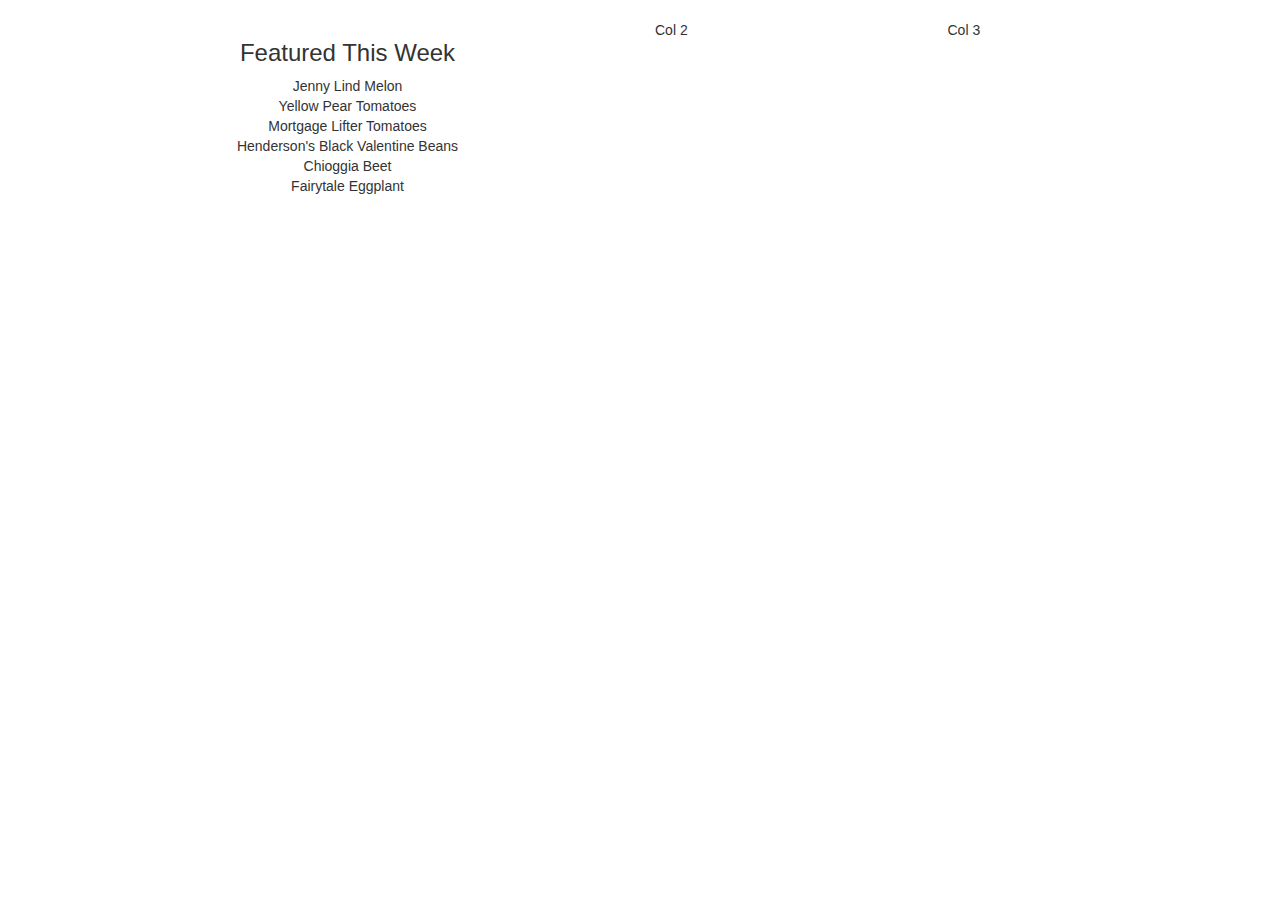
==== index.html @ 07635699 "In progress..." ====
<!DOCTYPE html>
<html lang="en">

<head>
    <meta charset="utf-8">
    <meta http-equiv="X-UA-Compatible" content="IE=edge">
    <meta name="viewport" content="width=device-width, initial-scale=1">
    <!-- The above 3 meta tags *must* come first in the head; any other head content must come *after* these tags -->
    <title>Mrs. B's Veggies</title>

    <!-- Bootstrap CSS File -->
    <link rel="stylesheet" href="https://maxcdn.bootstrapcdn.com/bootstrap/3.3.5/css/bootstrap.min.css">

    <!-- HTML5 shim and Respond.js for IE8 support of HTML5 elements and media queries -->
    <!-- WARNING: Respond.js doesn't work if you view the page via file:// -->
    <!--[if lt IE 9]>
      <script src="https://oss.maxcdn.com/html5shiv/3.7.2/html5shiv.min.js"></script>
      <script src="https://oss.maxcdn.com/respond/1.4.2/respond.min.js"></script>
    <![endif]-->
</head>

<body>
    <div class="container">
        <h1> </h1>

        <div class="row">
            <div class="col-sm-12 col-md-6">
                <h3 class="text-center">Featured This Week</h3>
                <ul class="list-unstyled text-center">
                    <li>Jenny Lind Melon</li>
                    <li>Yellow Pear Tomatoes</li>
                    <li>Mortgage Lifter Tomatoes</li>
                    <li>Henderson's Black Valentine Beans</li>
                    <li>Chioggia Beet</li>
                    <li>Fairytale Eggplant</li>
                </ul>
            </div>
            <div class="col-sm-6 col-md-3"> Col 2 </div>
            <div class="col-sm-6 col-md-3"> Col 3 </div>
        </div>


    </div>
    <!-- jQuery (necessary for Bootstrap's JavaScript plugins) -->
    <script src="https://ajax.googleapis.com/ajax/libs/jquery/1.11.3/jquery.min.js"></script>

    <!-- Bootstrap JavaScript -->
    <script src="https://maxcdn.bootstrapcdn.com/bootstrap/3.3.5/js/bootstrap.min.js"></script>
</body>

</html>
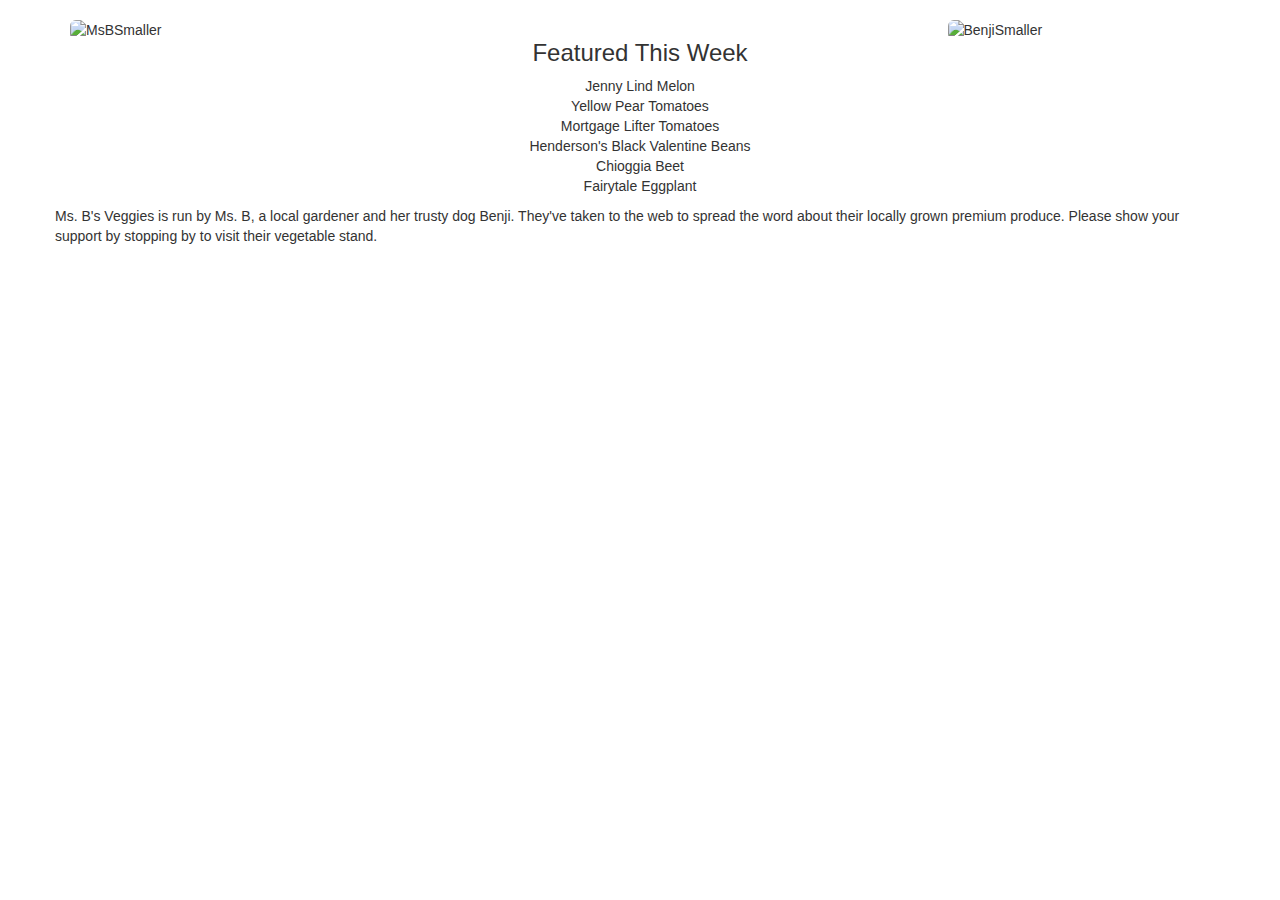
==== commit ad4141f9: "In Progress 2..." ====
--- a/index.html
+++ b/index.html
@@ -24,7 +24,7 @@
         <h1> </h1>
 
         <div class="row">
-            <div class="col-sm-12 col-md-6">
+            <div class="col-sm-12 col-md-push-3 col-md-6">
                 <h3 class="text-center">Featured This Week</h3>
                 <ul class="list-unstyled text-center">
                     <li>Jenny Lind Melon</li>
@@ -35,10 +35,18 @@
                     <li>Fairytale Eggplant</li>
                 </ul>
             </div>
-            <div class="col-sm-6 col-md-3"> Col 2 </div>
-            <div class="col-sm-6 col-md-3"> Col 3 </div>
+            <div class="col-xs-6 col-md-pull-6 col-md-3">
+                <img src="images/MsBSmaller.jpg" class="img-responsive center-block img-rounded" alt="MsBSmaller">
+            </div>
+            <div class="col-xs-6 col-md-3">
+                <img src="images/BenjiSmaller.jpg" class="img-responsive center-block img-rounded" alt="BenjiSmaller">
+            </div>
         </div>
-
+        
+        <div class="row">
+                    Ms. B's Veggies is run by Ms. B, a local gardener and her trusty dog Benji. They've taken to the web to spread the word about their locally grown premium produce. Please show your support by stopping by to visit their vegetable stand.
+        </div>
+        
 
     </div>
     <!-- jQuery (necessary for Bootstrap's JavaScript plugins) -->
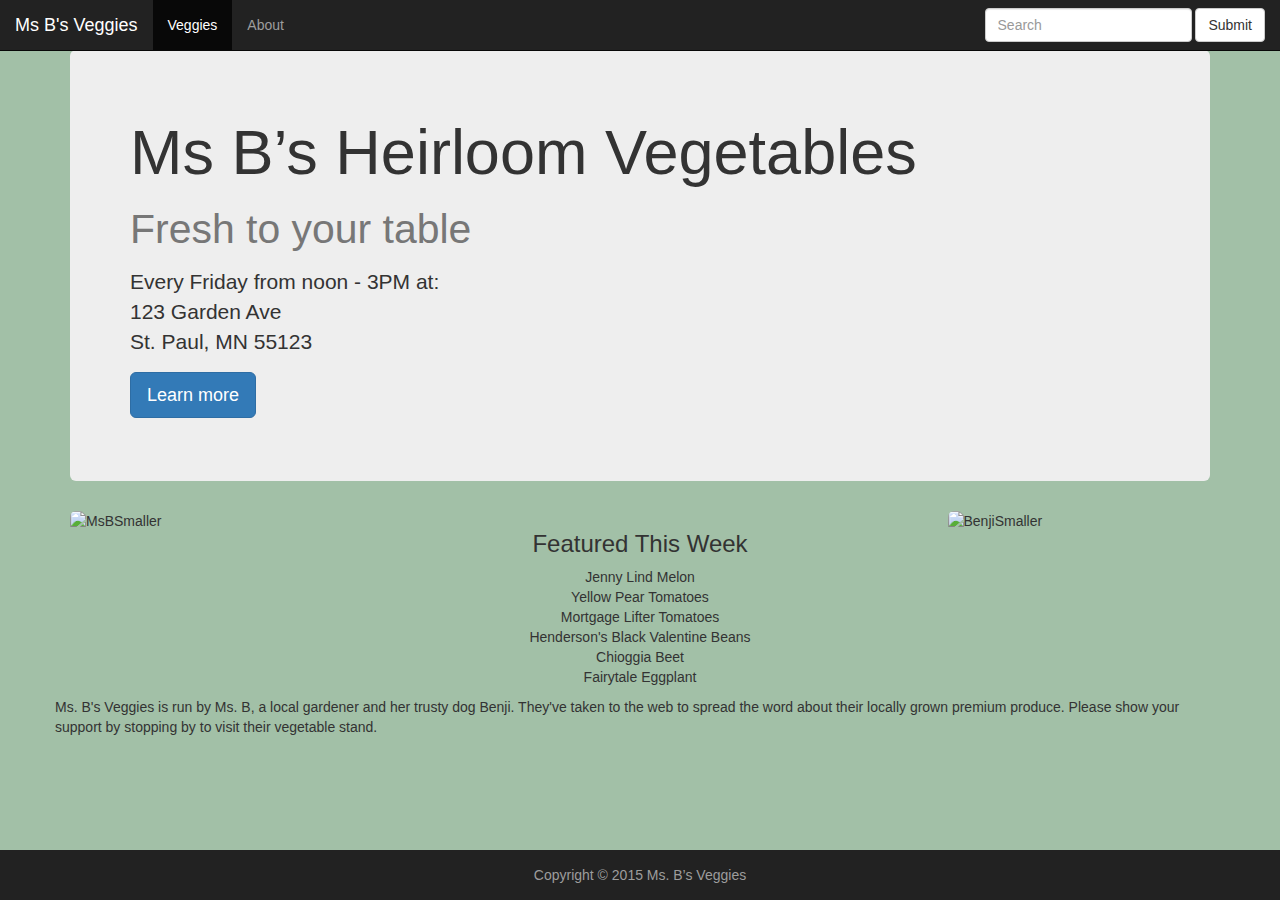
==== commit 4da211a4: "Updated" ====
--- a/index.html
+++ b/index.html
@@ -10,6 +10,7 @@
 
     <!-- Bootstrap CSS File -->
     <link rel="stylesheet" href="https://maxcdn.bootstrapcdn.com/bootstrap/3.3.5/css/bootstrap.min.css">
+    <link rel="stylesheet" href="styles.css">
 
     <!-- HTML5 shim and Respond.js for IE8 support of HTML5 elements and media queries -->
     <!-- WARNING: Respond.js doesn't work if you view the page via file:// -->
@@ -19,9 +20,47 @@
     <![endif]-->
 </head>
 
+<nav class="navbar navbar-default navbar-fixed-top navbar-inverse">
+  <div class="container-fluid">
+    <!-- Brand and toggle get grouped for better mobile display -->
+    <div class="navbar-header">
+      <button type="button" class="navbar-toggle collapsed" data-toggle="collapse" data-target="#bs-example-navbar-collapse-1" aria-expanded="false">
+        <span class="sr-only">Toggle navigation</span>
+        <span class="icon-bar"></span>
+        <span class="icon-bar"></span>
+        <span class="icon-bar"></span>
+      </button>
+      <a class="navbar-brand" href="index.html">Ms B's Veggies</a>
+    </div>
+
+    <!-- Collect the nav links, forms, and other content for toggling -->
+    <div class="collapse navbar-collapse" id="bs-example-navbar-collapse-1">
+      <ul class="nav navbar-nav">
+        <li class="active"><a href="#">Veggies <span class="sr-only">(current)</span></a></li>
+        <li><a href="#">About</a></li>
+      </ul>
+      <form class="navbar-form navbar-right" role="search">
+        <div class="form-group">
+          <input type="text" class="form-control" placeholder="Search">
+        </div>
+        <button type="submit" class="btn btn-default">Submit</button>
+      </form>
+    </div><!-- /.navbar-collapse -->
+  </div><!-- /.container-fluid -->
+</nav>
+    
 <body>
     <div class="container">
-        <h1> </h1>
+        
+        
+        <div class="jumbotron">
+            <h1>Ms B’s Heirloom Vegetables<br>
+            <small>Fresh to your table</small></h1>
+            <p>Every Friday from noon - 3PM at:<br>
+               123 Garden Ave<br>
+               St. Paul, MN 55123</p>
+            <p><a class="btn btn-primary btn-lg" href="#" role="button">Learn more</a></p>
+        </div>
 
         <div class="row">
             <div class="col-sm-12 col-md-push-3 col-md-6">
@@ -44,11 +83,18 @@
         </div>
         
         <div class="row">
-                    Ms. B's Veggies is run by Ms. B, a local gardener and her trusty dog Benji. They've taken to the web to spread the word about their locally grown premium produce. Please show your support by stopping by to visit their vegetable stand.
+            <p>Ms. B's Veggies is run by Ms. B, a local gardener and her trusty dog Benji. They've taken to the web to spread the word about their locally grown premium produce. Please show your support by stopping by to visit their vegetable stand.</p>
         </div>
         
 
     </div>
+    
+    <footer>
+        <div class="container">
+        Copyright © 2015 Ms. B’s Veggies
+        </div>    
+    </footer>
+    
     <!-- jQuery (necessary for Bootstrap's JavaScript plugins) -->
     <script src="https://ajax.googleapis.com/ajax/libs/jquery/1.11.3/jquery.min.js"></script>
 
--- a/styles.css
+++ b/styles.css
@@ -0,0 +1,25 @@
+html {
+   /* Needed to fix footer at bottom of browser */
+   position: relative;
+   min-height: 100%;
+}
+
+body {
+   /* Move down content because of fixed navbar at top */
+   padding-top: 50px;
+   /* Set margin bottom allow for footer height */
+   margin-bottom: 50px;
+    background-image: url(tartan.jpg);
+    background-color: #A2C0A7;
+}
+
+footer {
+   position: fixed;
+   bottom: 0;
+   height: 50px;
+   width: 100%;
+   background-color: #222222;
+   color: #9d9d9d;
+   text-align: center;
+   padding: 15px;
+}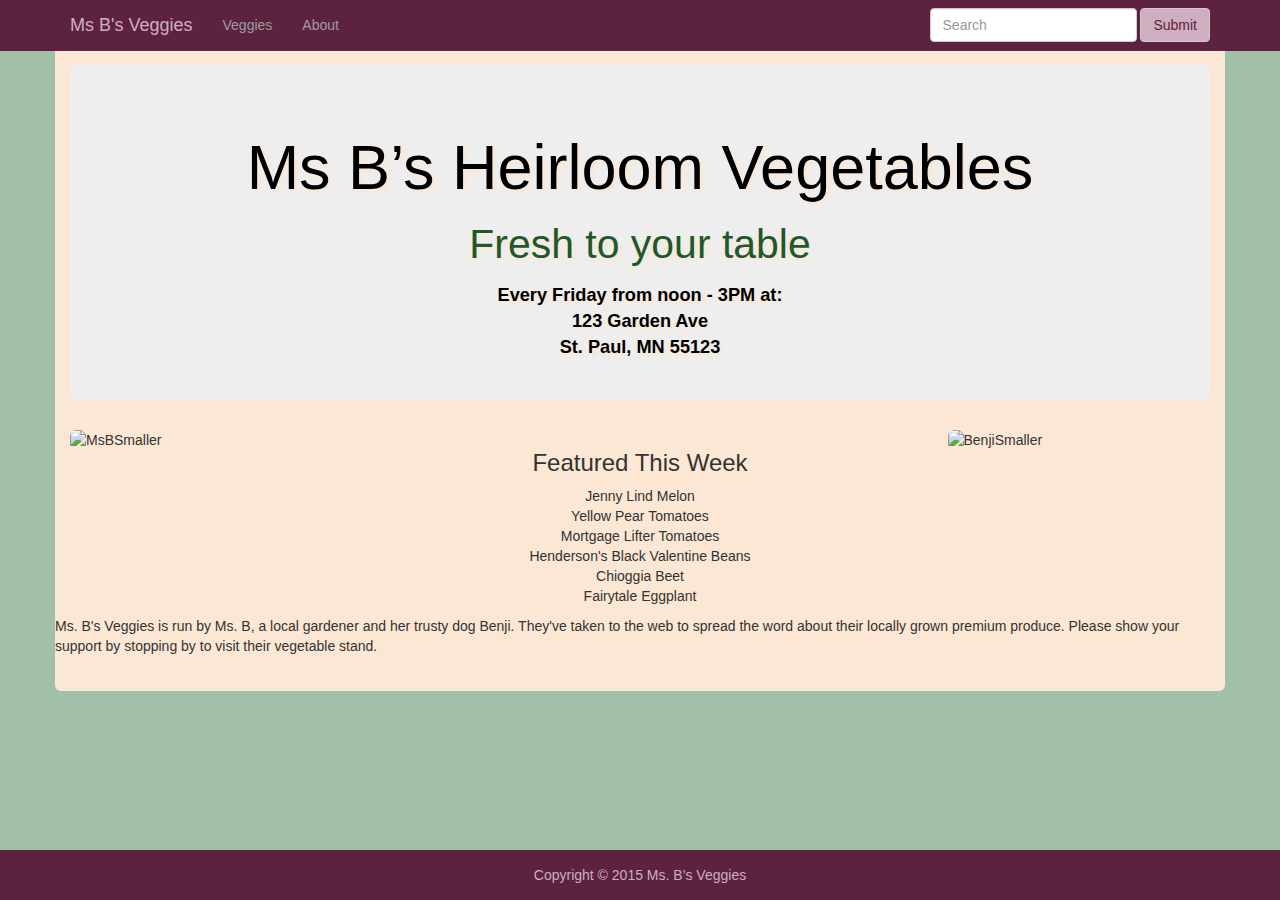
==== commit 3faacad0: "Updated" ====
--- a/index.html
+++ b/index.html
@@ -20,46 +20,49 @@
     <![endif]-->
 </head>
 
-<nav class="navbar navbar-default navbar-fixed-top navbar-inverse">
-  <div class="container-fluid">
-    <!-- Brand and toggle get grouped for better mobile display -->
-    <div class="navbar-header">
-      <button type="button" class="navbar-toggle collapsed" data-toggle="collapse" data-target="#bs-example-navbar-collapse-1" aria-expanded="false">
-        <span class="sr-only">Toggle navigation</span>
-        <span class="icon-bar"></span>
-        <span class="icon-bar"></span>
-        <span class="icon-bar"></span>
-      </button>
-      <a class="navbar-brand" href="index.html">Ms B's Veggies</a>
-    </div>
 
-    <!-- Collect the nav links, forms, and other content for toggling -->
-    <div class="collapse navbar-collapse" id="bs-example-navbar-collapse-1">
-      <ul class="nav navbar-nav">
-        <li class="active"><a href="#">Veggies <span class="sr-only">(current)</span></a></li>
-        <li><a href="#">About</a></li>
-      </ul>
-      <form class="navbar-form navbar-right" role="search">
-        <div class="form-group">
-          <input type="text" class="form-control" placeholder="Search">
+
+<body>
+
+    <nav class="navbar navbar-default navbar-fixed-top navbar-inverse">
+        <div class="container">
+            <!-- Brand and toggle get grouped for better mobile display -->
+            <div class="navbar-header">
+                <button type="button" class="navbar-toggle collapsed" data-toggle="collapse" data-target="#bs-example-navbar-collapse-1" aria-expanded="false">
+                    <span class="sr-only">Toggle navigation</span>
+                    <span class="icon-bar"></span>
+                    <span class="icon-bar"></span>
+                    <span class="icon-bar"></span>
+                </button>
+                <a class="navbar-brand" href="index.html">Ms B's Veggies</a>
+            </div>
+
+            <!-- Collect the nav links, forms, and other content for toggling -->
+            <div class="collapse navbar-collapse" id="bs-example-navbar-collapse-1">
+                <ul class="nav navbar-nav">
+                    <li><a href="#">Veggies</a></li>
+                    <li><a href="#">About</a></li>
+                </ul>
+                <form class="navbar-form navbar-right" role="search">
+                    <div class="form-group">
+                        <input type="text" class="form-control" placeholder="Search">
+                    </div>
+                    <button type="submit" class="btn btn-default">Submit</button>
+                </form>
+            </div>
+            <!-- /.navbar-collapse -->
         </div>
-        <button type="submit" class="btn btn-default">Submit</button>
-      </form>
-    </div><!-- /.navbar-collapse -->
-  </div><!-- /.container-fluid -->
-</nav>
-    
-<body>
-    <div class="container">
-        
-        
+        <!-- /.container-fluid -->
+    </nav>
+    <div class="container" id="main">
+
+
         <div class="jumbotron">
             <h1>Ms B’s Heirloom Vegetables<br>
             <small>Fresh to your table</small></h1>
-            <p>Every Friday from noon - 3PM at:<br>
-               123 Garden Ave<br>
-               St. Paul, MN 55123</p>
-            <p><a class="btn btn-primary btn-lg" href="#" role="button">Learn more</a></p>
+            <p>Every Friday from noon - 3PM at:
+                <br> 123 Garden Ave
+                <br> St. Paul, MN 55123</p>
         </div>
 
         <div class="row">
@@ -81,20 +84,20 @@
                 <img src="images/BenjiSmaller.jpg" class="img-responsive center-block img-rounded" alt="BenjiSmaller">
             </div>
         </div>
-        
+
         <div class="row">
             <p>Ms. B's Veggies is run by Ms. B, a local gardener and her trusty dog Benji. They've taken to the web to spread the word about their locally grown premium produce. Please show your support by stopping by to visit their vegetable stand.</p>
         </div>
-        
+
 
     </div>
-    
+
     <footer>
         <div class="container">
-        Copyright © 2015 Ms. B’s Veggies
-        </div>    
+            Copyright © 2015 Ms. B’s Veggies
+        </div>
     </footer>
-    
+
     <!-- jQuery (necessary for Bootstrap's JavaScript plugins) -->
     <script src="https://ajax.googleapis.com/ajax/libs/jquery/1.11.3/jquery.min.js"></script>
 
--- a/styles.css
+++ b/styles.css
@@ -1,25 +1,68 @@
 html {
-   /* Needed to fix footer at bottom of browser */
-   position: relative;
-   min-height: 100%;
+    /* Needed to fix footer at bottom of browser */
+    position: relative;
+    min-height: 100%;
 }
 
 body {
-   /* Move down content because of fixed navbar at top */
-   padding-top: 50px;
-   /* Set margin bottom allow for footer height */
-   margin-bottom: 50px;
-    background-image: url(tartan.jpg);
+    /* Move down content because of fixed navbar at top */
+    padding-top: 50px;
+    /* Set margin bottom allow for footer height */
+    margin-bottom: 50px;
+    background-image: url(images/tartan.png);
     background-color: #A2C0A7;
 }
 
 footer {
-   position: fixed;
-   bottom: 0;
-   height: 50px;
-   width: 100%;
-   background-color: #222222;
-   color: #9d9d9d;
-   text-align: center;
-   padding: 15px;
+    position: fixed;
+    bottom: 0;
+    height: 50px;
+    width: 100%;
+    background-color: #5E2241;
+    color: #CEAEBF;
+    text-align: center;
+    padding: 15px;
+}
+
+h1 small {
+    color: #1F5829;
+}
+
+#main {
+    background-color: #FBE7D4;
+    padding-bottom: 25px;
+    border-bottom-left-radius: 6px;
+    border-bottom-right-radius: 6px;
+    margin-bottom: 15px;
+}
+
+.navbar-inverse {
+    background-color: #5E2241;
+    border-color: #5E2241;
+}
+
+.navbar-inverse .navbar-brand {
+    color: #CEAEBF;
+}
+
+.navbar-inverse .btn {
+    background-color: #CEAEBF;
+    color: #5E2241;
+}
+
+.jumbotron {
+    margin-top: 15px;
+    padding-bottom: 25px;
+    color: #000000;
+    text-align: center;
+    text-shadow: 3px 3px 4px #FBE7D4;
+    background-image: url(images/veggies-background.jpg);    
+    background-clip: border-box;
+    background-size: cover;
+    background-repeat: no-repeat;
+}
+
+.jumbotron p {
+    font-size: 1.3em;
+    font-weight: bold;
 }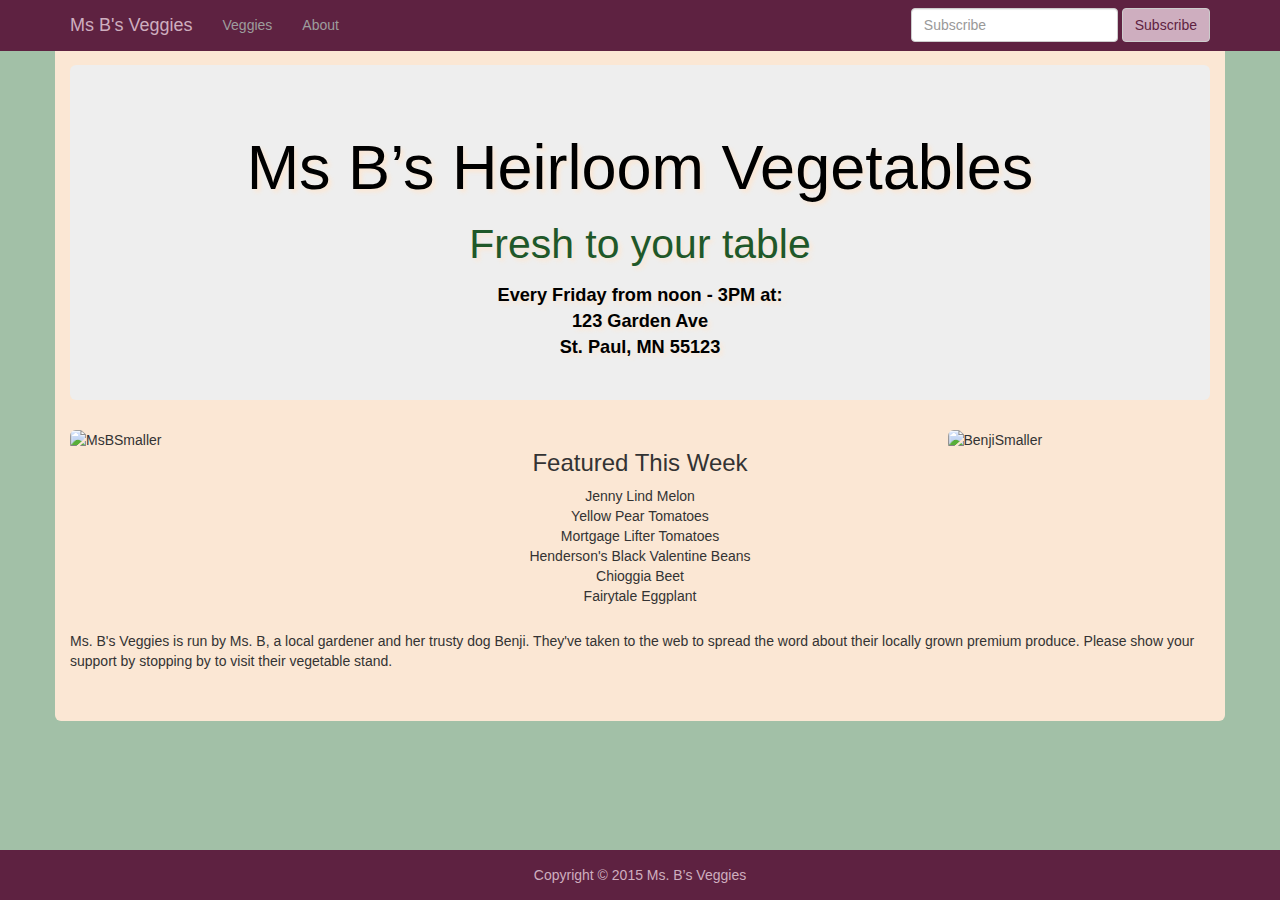
==== commit c3e2ef73: "Updated" ====
--- a/index.html
+++ b/index.html
@@ -43,11 +43,11 @@
                     <li><a href="#">Veggies</a></li>
                     <li><a href="#">About</a></li>
                 </ul>
-                <form class="navbar-form navbar-right" role="search">
+                <form class="navbar-form navbar-right">
                     <div class="form-group">
-                        <input type="text" class="form-control" placeholder="Search">
+                        <input type="text" class="form-control" placeholder="Subscribe">
                     </div>
-                    <button type="submit" class="btn btn-default">Submit</button>
+                    <button type="submit" class="btn btn-default">Subscribe</button>
                 </form>
             </div>
             <!-- /.navbar-collapse -->
@@ -86,7 +86,9 @@
         </div>
 
         <div class="row">
+            <div class="col-sm-12">
             <p>Ms. B's Veggies is run by Ms. B, a local gardener and her trusty dog Benji. They've taken to the web to spread the word about their locally grown premium produce. Please show your support by stopping by to visit their vegetable stand.</p>
+            </div>
         </div>
 
 
--- a/styles.css
+++ b/styles.css
@@ -33,7 +33,10 @@
     padding-bottom: 25px;
     border-bottom-left-radius: 6px;
     border-bottom-right-radius: 6px;
-    margin-bottom: 15px;
+}
+
+#main .row {
+        margin-bottom: 15px;
 }
 
 .navbar-inverse {
